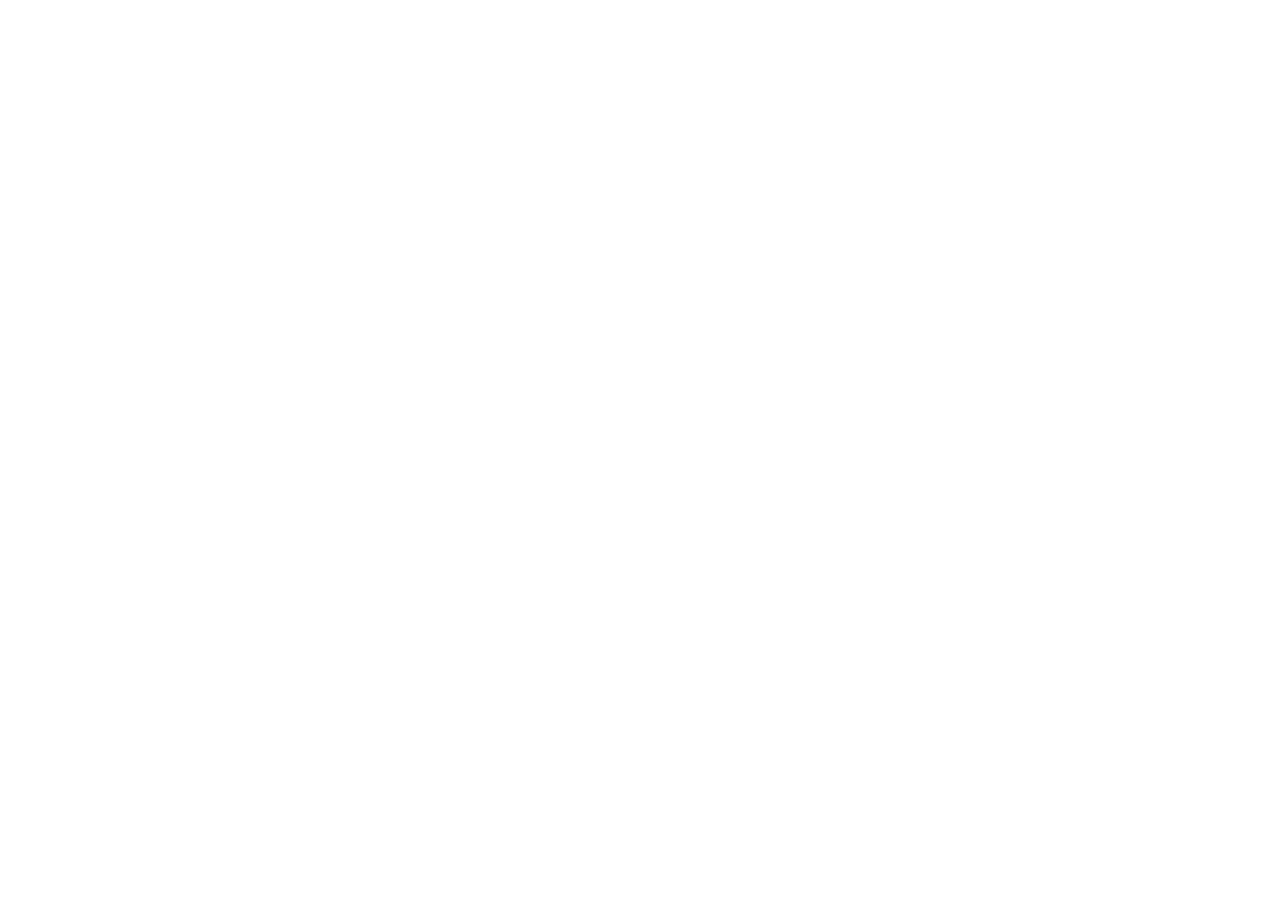
==== introcss.html @ b54444b2 "actualización" ====
<!DOCTYPE html>
<html lang="en">
  <head>
    <meta charset="UTF-8" />
    <meta name="viewport" content="width=device-width, initial-scale=1.0" />
    <title>Document</title>
  </head>
  <body></body>
</html>
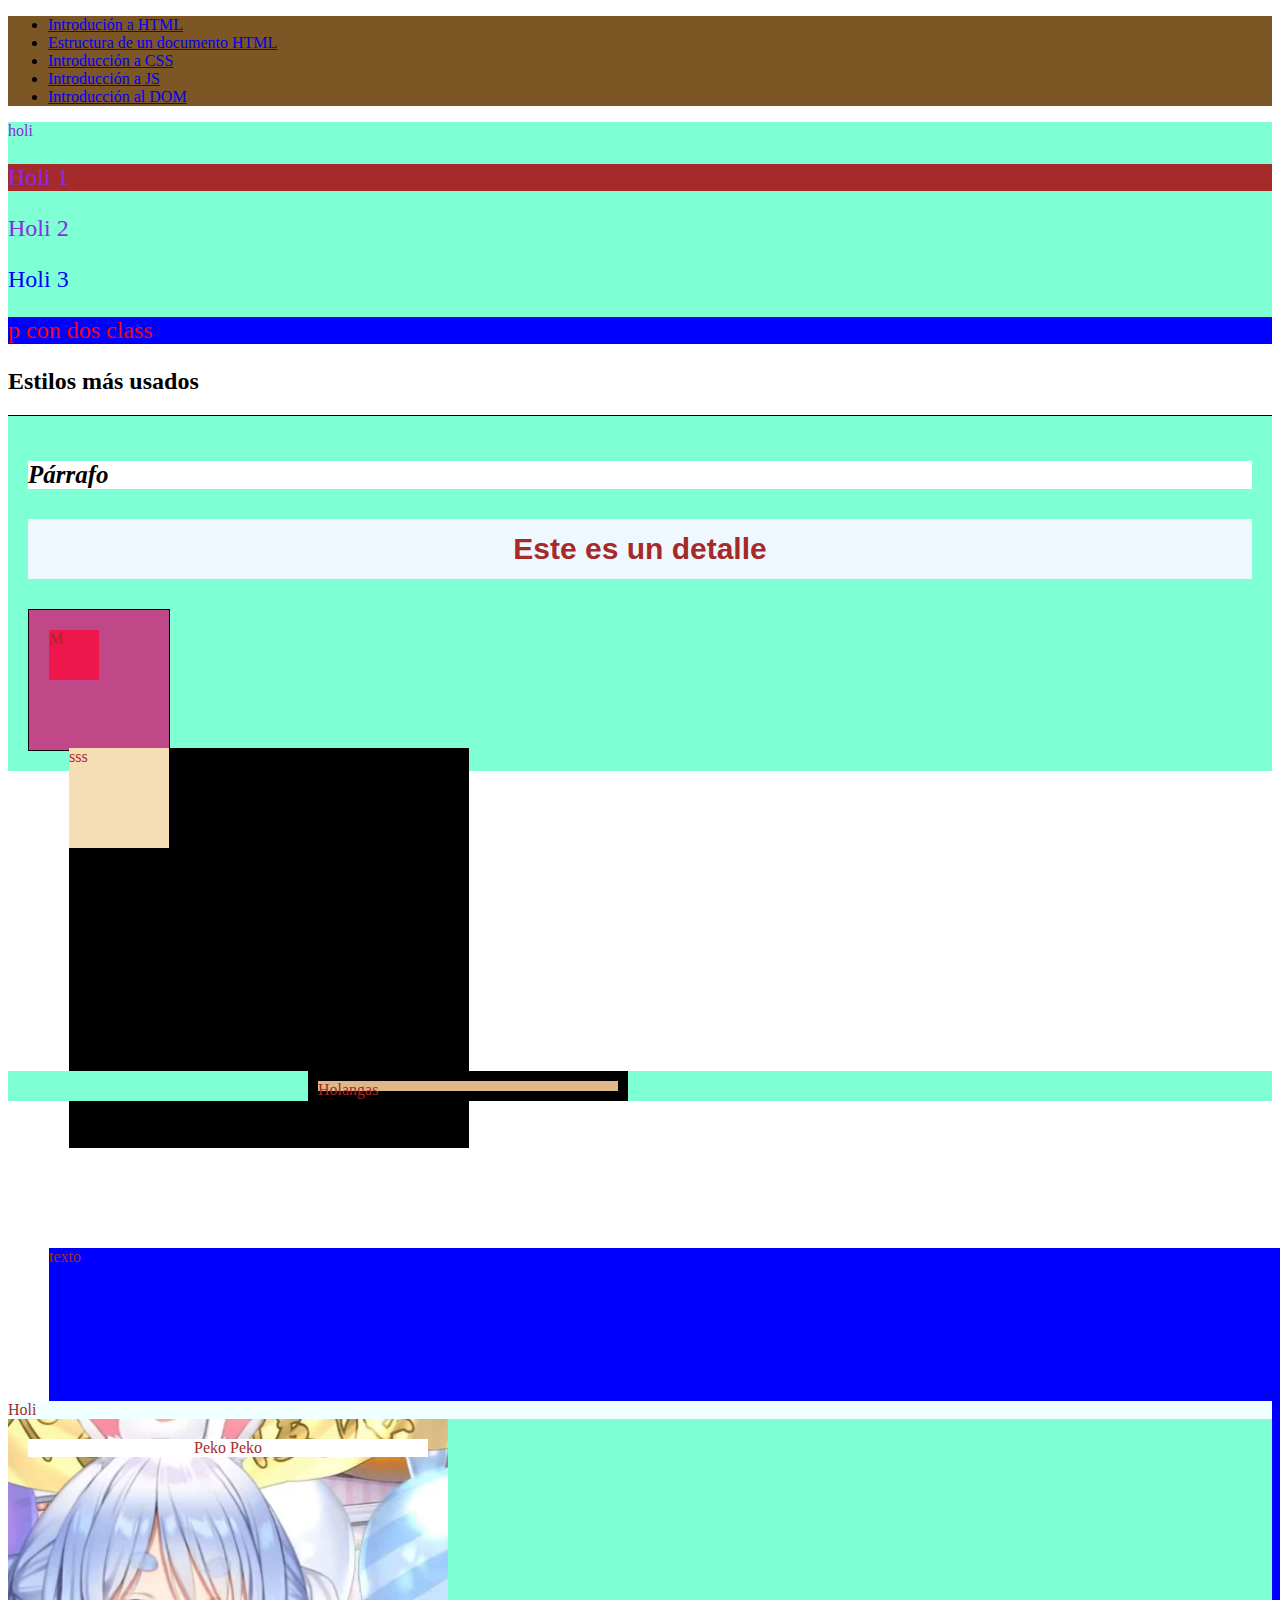
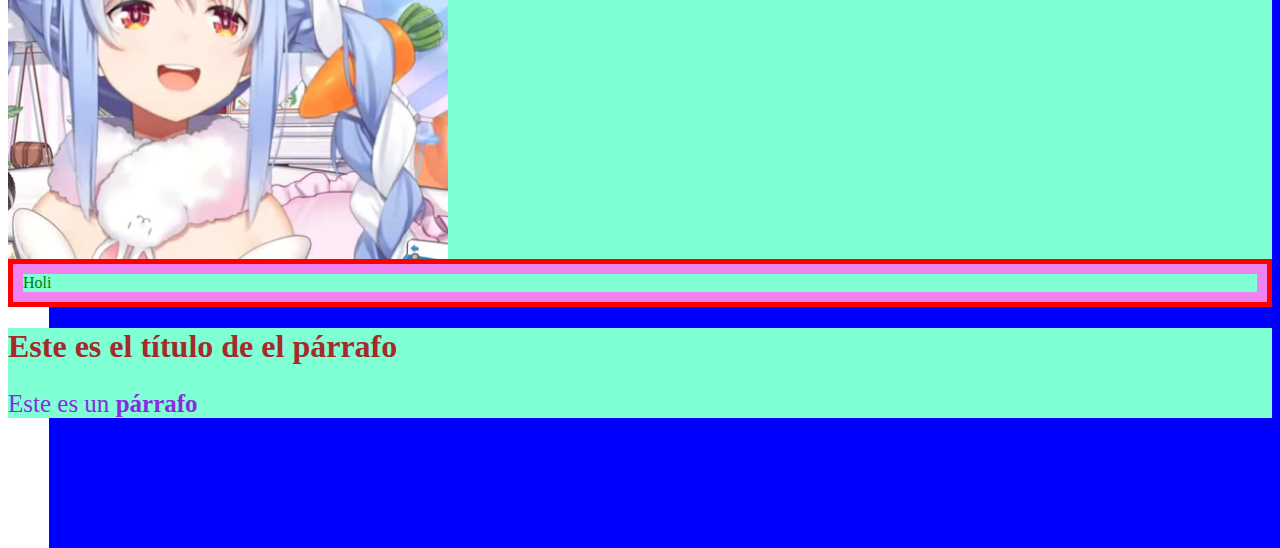
==== commit 1d1fd9e2: "4/09723" ====
--- a/introcss.html
+++ b/introcss.html
@@ -4,6 +4,95 @@
     <meta charset="UTF-8" />
     <meta name="viewport" content="width=device-width, initial-scale=1.0" />
     <title>Document</title>
+    <!-- Estilos con archivos externos: -->
+    <link rel="stylesheet" href="style.css" />
+    <!-- en términos de rendimiento de la página, se recomienda poner el link en head para que se precargue el estilo -->
   </head>
-  <body></body>
+  <body>
+    <!-- Estilos embebidos -->
+    <style>
+      .div-ejemplo-embebido div {
+        color: red;
+      }
+    </style>
+    <header>
+      <nav>
+        <ul>
+          <li><a href="index.html">Introdución a HTML</a></li>
+          <li><a href="estructura.html">Estructura de un documento HTML</a></li>
+          <li><a href="introcss.html">Introducción a CSS</a></li>
+          <li><a href="introjs.html">Introducción a JS</a></li>
+          <li><a href="introdom.html">Introducción al DOM</a></li>
+        </ul>
+      </nav>
+    </header>
+    <main>
+      <section>
+        <article>
+          <p>holi</p>
+          <p class="myp back">Holi 1</p>
+          <p class="myp">Holi 2</p>
+          <p id="myp" class="myp">Holi 3</p>
+          <p class="myp color-rojo-back-azul">p con dos class</p>
+          <!-- no se recomienda trabajar css con dos clases, ya que no optimizamos nuestro trabajo ni ahorramos código -->
+          <!-- Debemos probar una hoja de estilos en distintos navegadores para ver si funciona, se considera una buena practica -->
+        </article>
+      </section>
+      <h2>Estilos más usados</h2>
+      <article>
+        <div class="container">
+          <div class="content">
+            <p>Párrafo</p>
+            <h3>Este es un detalle</h3>
+            <div class="mydiv">
+              <div class="div-in-mydiv">
+                M
+                <div class="div-in-my-div-2"></div>
+                <div class="div-in-my-div-3"></div>
+                <div class="tamano">
+                  <div class="tamano-hijo">sss</div>
+                </div>
+                <div class="div-vh-vw">texto</div>
+              </div>
+            </div>
+          </div>
+        </div>
+      </article>
+      <section>
+        <!-- Content Box -->
+        <article class="content-content-box">
+          <div>Holangas</div>
+        </article>
+        <article>
+          <!-- Estilo en línea, hoy en día no se trabaja de esta manera -->
+          <div class="div-ejemplo-embebido" style="background-color: azure">
+            Holi
+          </div>
+        </article>
+
+        <section>
+          <!-- EJEMPLO MODELO DE CAJA -->
+          <article>
+            <div class="contenedor-con-imagen">
+              <div class="contenido-con-imagen">Peko Peko</div>
+            </div>
+          </article>
+          <!-- ejemplo modelo en caja con imagen -->
+          <article>
+            <div class="contenedor">
+              <div class="contenido">Holi</div>
+            </div>
+          </article>
+          <!-- Selectores -->
+          <article class="content-contenedor-parrafo">
+            <div class="contenedor-parrafo">
+              <h1>Este es el título de el párrafo</h1>
+              <p>Este es un <span> párrafo </span></p>
+            </div>
+          </article>
+        </section>
+      </section>
+    </main>
+    <footer></footer>
+  </body>
 </html>
--- a/style.css
+++ b/style.css
@@ -0,0 +1,190 @@
+.myli {
+  /*select class */
+  background-color: #f8d6e9;
+  color: rgba(246, 15, 65, 0.858);
+}
+header {
+  /*select elemento */
+  color: black;
+  background-color: rgb(124, 86, 37);
+}
+article {
+  /*select todos los articles*/
+  color: brown;
+  background-color: aquamarine;
+}
+#article-1 {
+  /*select id */
+  background-color: rgb(255, 240, 252);
+}
+#article-2 {
+  /*select id */
+  background-color: beige;
+}
+#myp {
+  color: blue;
+}
+.myp {
+  font-size: 24px;
+}
+.back {
+  background-color: brown;
+}
+.color-rojo-back-azul {
+  color: red;
+  background-color: blue;
+}
+/* Modelo de caja */
+
+.contenedor {
+  margin: 50px violet;
+  padding: 10px;
+  border: 5px solid red;
+  color: green;
+  background-color: violet;
+}
+.contenido {
+  background-color: aquamarine;
+}
+.contenedor-con-imagen {
+  width: 400px;
+  height: 400px;
+  padding: 20px;
+  background-color: aqua;
+  background-image: url("/public/pekora_hololive.jpeg");
+  background-size: cover;
+  background-position: center;
+  text-align: center;
+  /* cover: ajusta la imagen al elemento */
+  /* position: para centrar la imagen */
+}
+.contenido-con-imagen {
+  background-color: white;
+}
+
+/* al estar la clase div "contenedor" conteniendo a la clase "contenido" los atributos como colores o demás van a estar dados en su totalidad por la clase que es contenida,ya que ésta ocupa la totalidad del espacio */
+/* padding: distancia que hay entre el contenedor y su borde, es dentro del elemento. 
+border: es el borde.
+Margin: distancia que va a tener entre el navegador y elemento, es fuera del eldel backround no se hereda, si no se define es transparente, pero el color de la letra si se hereda*/
+
+/* SELECTORES */
+/* selector por elemento: */
+span {
+  font-weight: bold;
+}
+/* Asignan los mismos estilos a elementos con nombres diferentes, esta regla afecta a todos los elementos <p> y <span> */
+p,
+span {
+  color: blueviolet;
+}
+/* Afecta sólo los elementos <p> que se encuentran dentro de la etiqueta <main>, ya sea contenido directo o indirecto  */
+/* relacion directa, usa el caracter > para referenciar a un elemento que es hijo directo de .contenedor-parrafo
+main p {
+  background-color: rgb(147, 224, 70);
+}
+/* relacion indirecta, para referenciar a un elemento que es hijo indirecto de .contenedor-parrafo (p se encunetra dentro de .contenedor-parrafo) */
+article > .contenedor-parrafo > p {
+  font-size: 25px;
+}
+/* este selector hace referencia a elementos que están precedidos por otros elementos; ambos deben estar al mismo nivel */
+
+p + h1 {
+  color: red;
+}
+
+/* selector global: se encarga de seleccionar todos los elementos */
+* {
+  box-sizing: content-box;
+} /* ésto se suele poner al comienzo de mi archivo css, lo que hace es ajusta lo que está en el box dándole una cantidad determinada de pixeles??*/
+
+.content-content-box > div {
+  background-color: burlywood;
+  width: 300px;
+  height: 10px;
+  margin: 300px;
+  border: 10px solid black;
+}
+
+/* Estilos más usados */
+/* Declara el tipo de letra que se usa para mostrar en un texto. Se pueden declarar múltiples valores separados por coma para ofrecer al navegador varias alternativas en caso de que alguna no se encuentre disponible */
+.container {
+  border-top: 1px solid black;
+  padding: 20px;
+  font-family: Georgia, "Times New Roman", Times, serifs;
+}
+.container > .content > p {
+  background-color: white;
+  color: black;
+  font-size: 25px; /* Determina el tamaño de la fuente, puede estar incluído en px, en puntos (p), porcentajes (%), rem (en proporción al archivo entero), em (en relación al tamaño del objeto que lo envuelve?)*/
+  font-weight: bold; /* puedo utilizar bold, o valores desde el 100 hasta el 1000 */
+  font-style: oblique; /* normal(viene por defecto), italic, oblique */
+}
+.content > h3 {
+  background-color: aliceblue;
+  font: bold 30px Arial, sans-serif;
+  /* para declarar todos los atributos en una línea 1. declaro el ancho 2. tamaño 3.familia de la fuente. Es una buena práctica ya que escribo menos código */
+  text-align: center; /* permite valores left (por defecto), right, justify y center */
+  line-height: 60px; /* es la caja donde viene la letra, entre mayor el valor hay un salto de línea en el texto más grande */
+}
+/* cuando ponemos h1 hasta h6 adentro de un div, esto se empieza a desbordar */
+
+/* colores */
+
+.mydiv {
+  height: 100px;
+  width: 100px;
+  border: 1px solid black;
+  padding: 20px;
+  background-color: rgb(
+    192,
+    72,
+    136
+  ); /* rgb: rojo, verde y azul, el valor máximo que puede tomar cada parametro es de 255 */
+}
+.div-in-mydiv {
+  height: 50px;
+  width: 50px;
+  border-color: 1px solid black;
+  background-color: rgba(246, 15, 65, 0.858);
+  /* el alpha de rgba vuelve translucido en fondo */
+}
+/* valores hexadecimales #, va de una escala desde el 0-9 y A-F */
+.div-in-mydiv-2 {
+  height: 50px;
+  width: 50px;
+  border: 1px solid black;
+  background-color: #683636;
+}
+/* Tamaños */
+.div-in-mydiv-3 {
+  height: 50px;
+  width: 50px;
+  margin: 20px 20px 0px 0 px; /* va en sentido del reloj, o bien margin :20px 0; aquí funciona el primer valor para arriba y para abajo 20, luego para el lado der e izq 0;
+
+  border: 1px solid black;
+  background-color: #36684e;
+  */
+}
+.tamano {
+  margin: 100px 20px;
+  height: 400px;
+  width: 400px;
+  background-color: black;
+
+  .content {
+    height: 400px;
+    width: 200;
+  }
+}
+.tamano-hijo {
+  height: 25%;
+  width: 25%;
+  /* el porcentaje va en relación al elemento que lo contiene */
+  background-color: wheat;
+}
+.div-vh-vw {
+  height: 100vh;
+  width: 100vw;
+  background-color: blue;
+  /* ésta es una estrategia para hacer que las cosas sean responsivas, pero no es recomendable */
+}
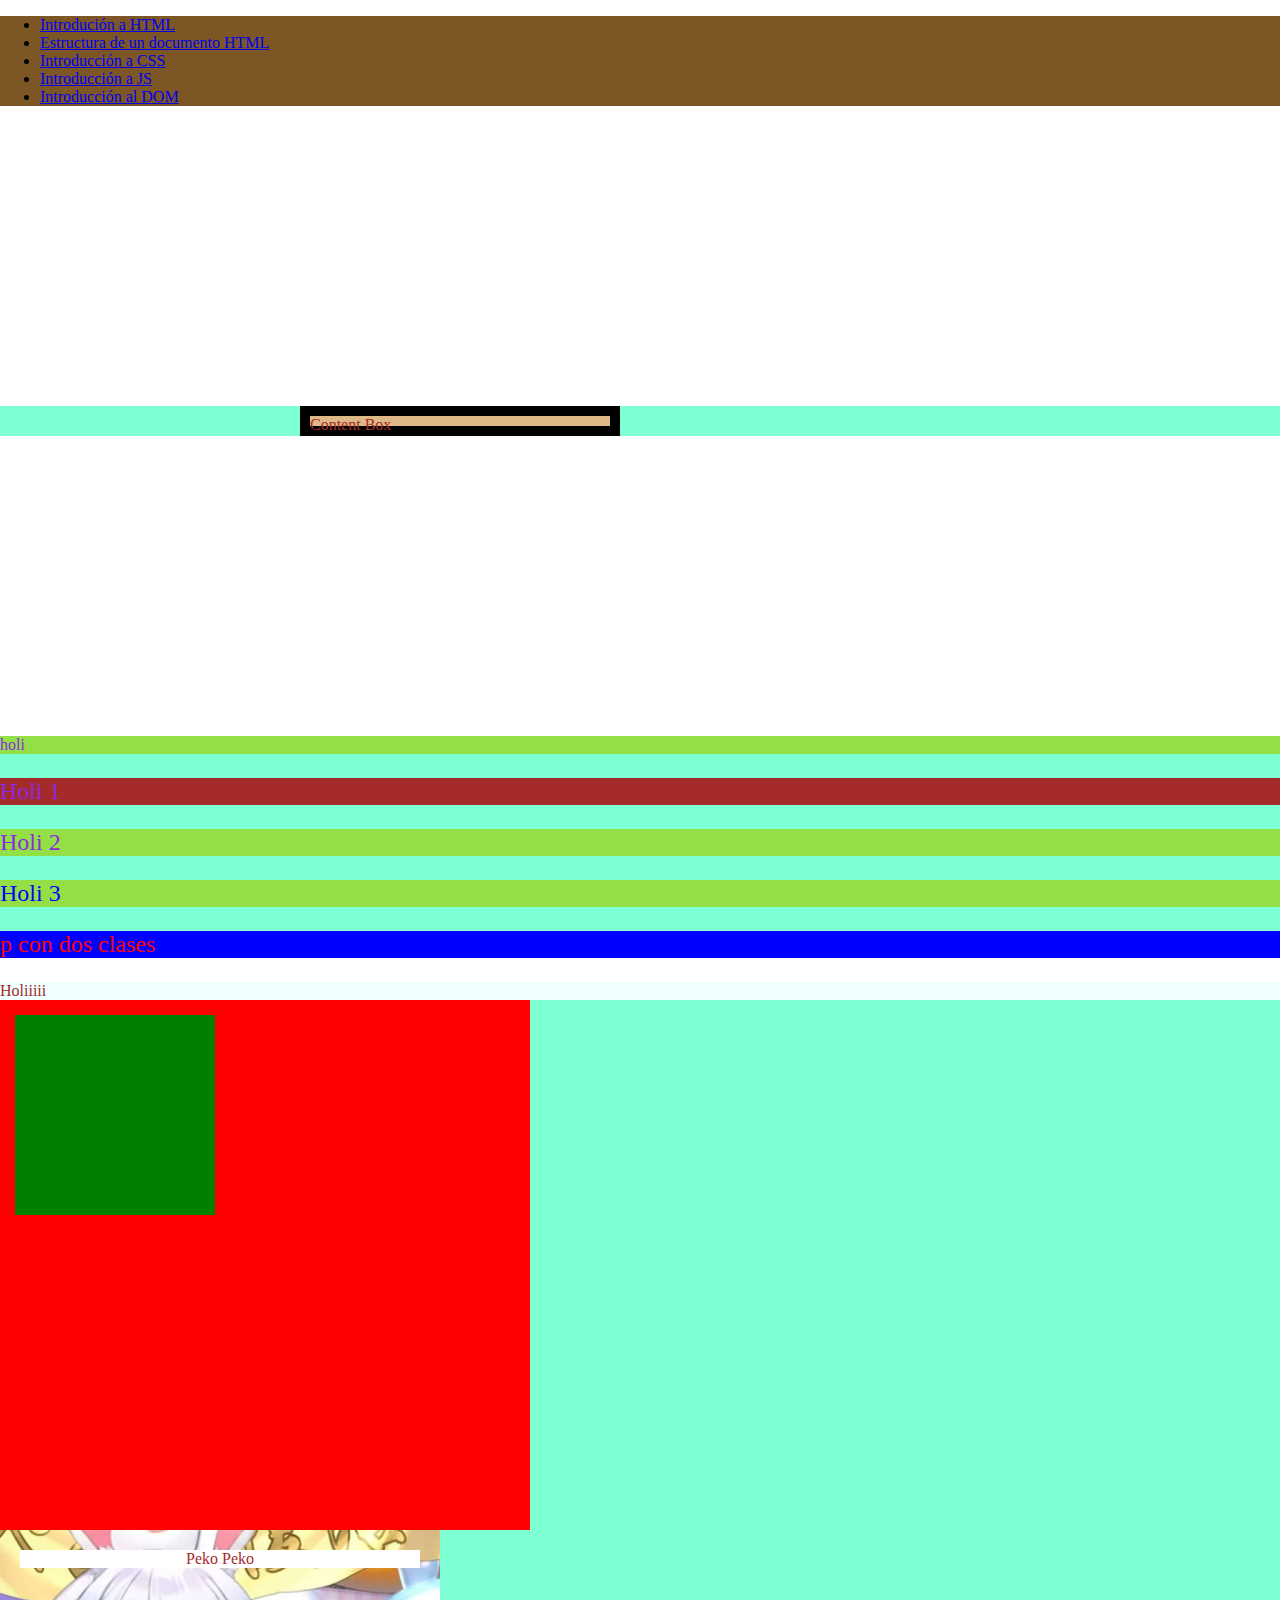
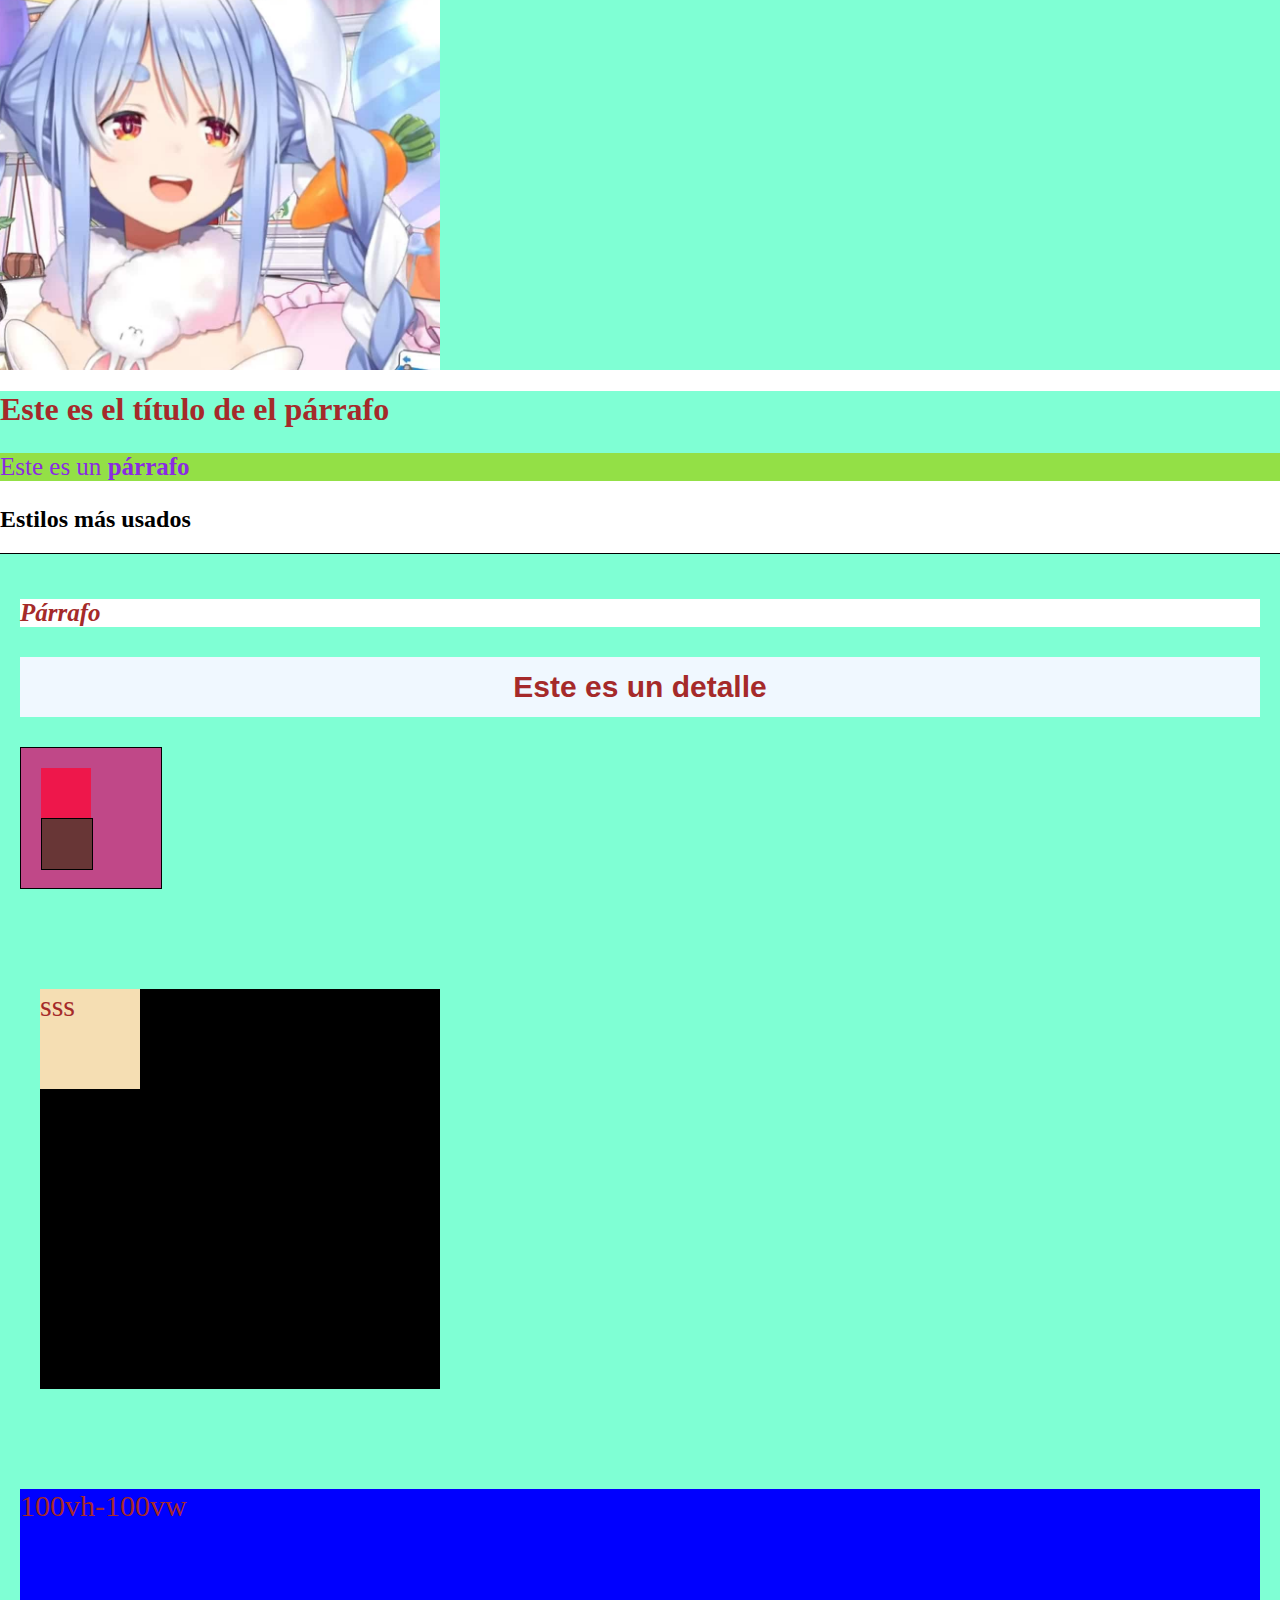
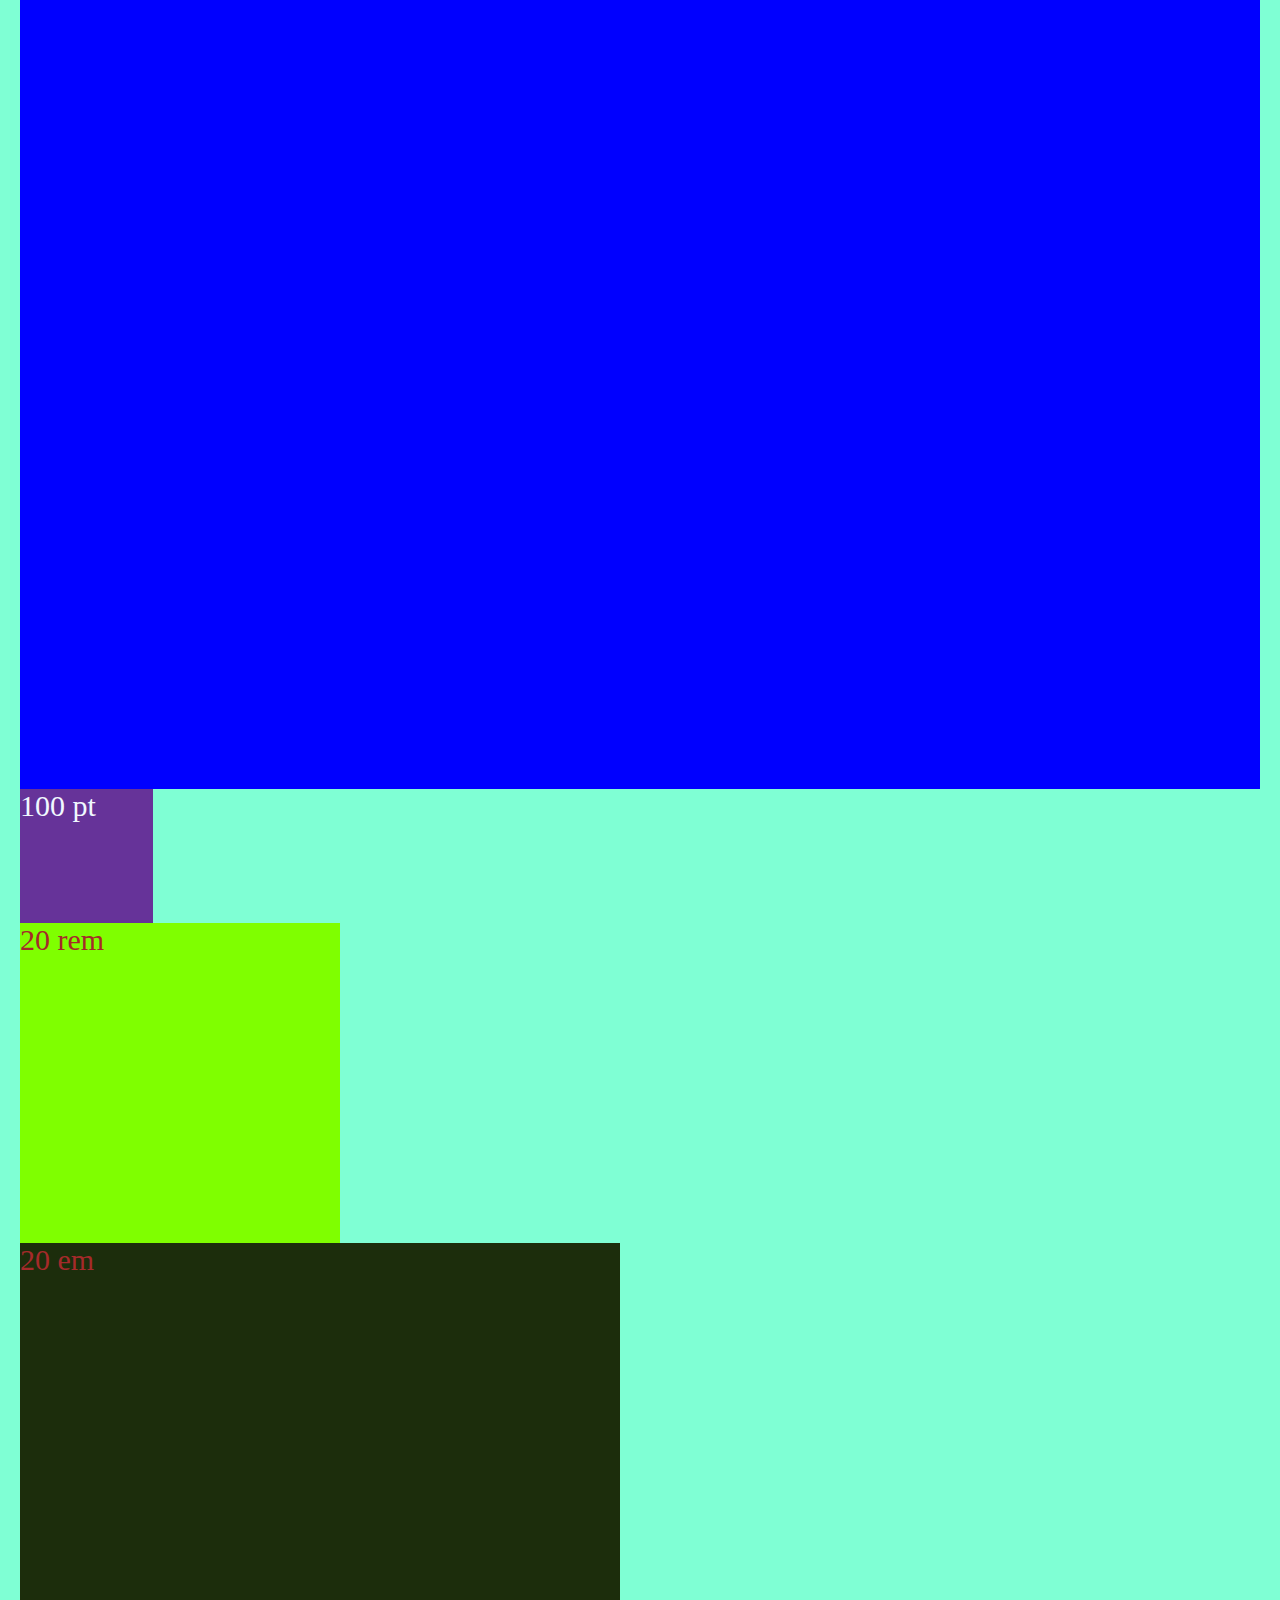
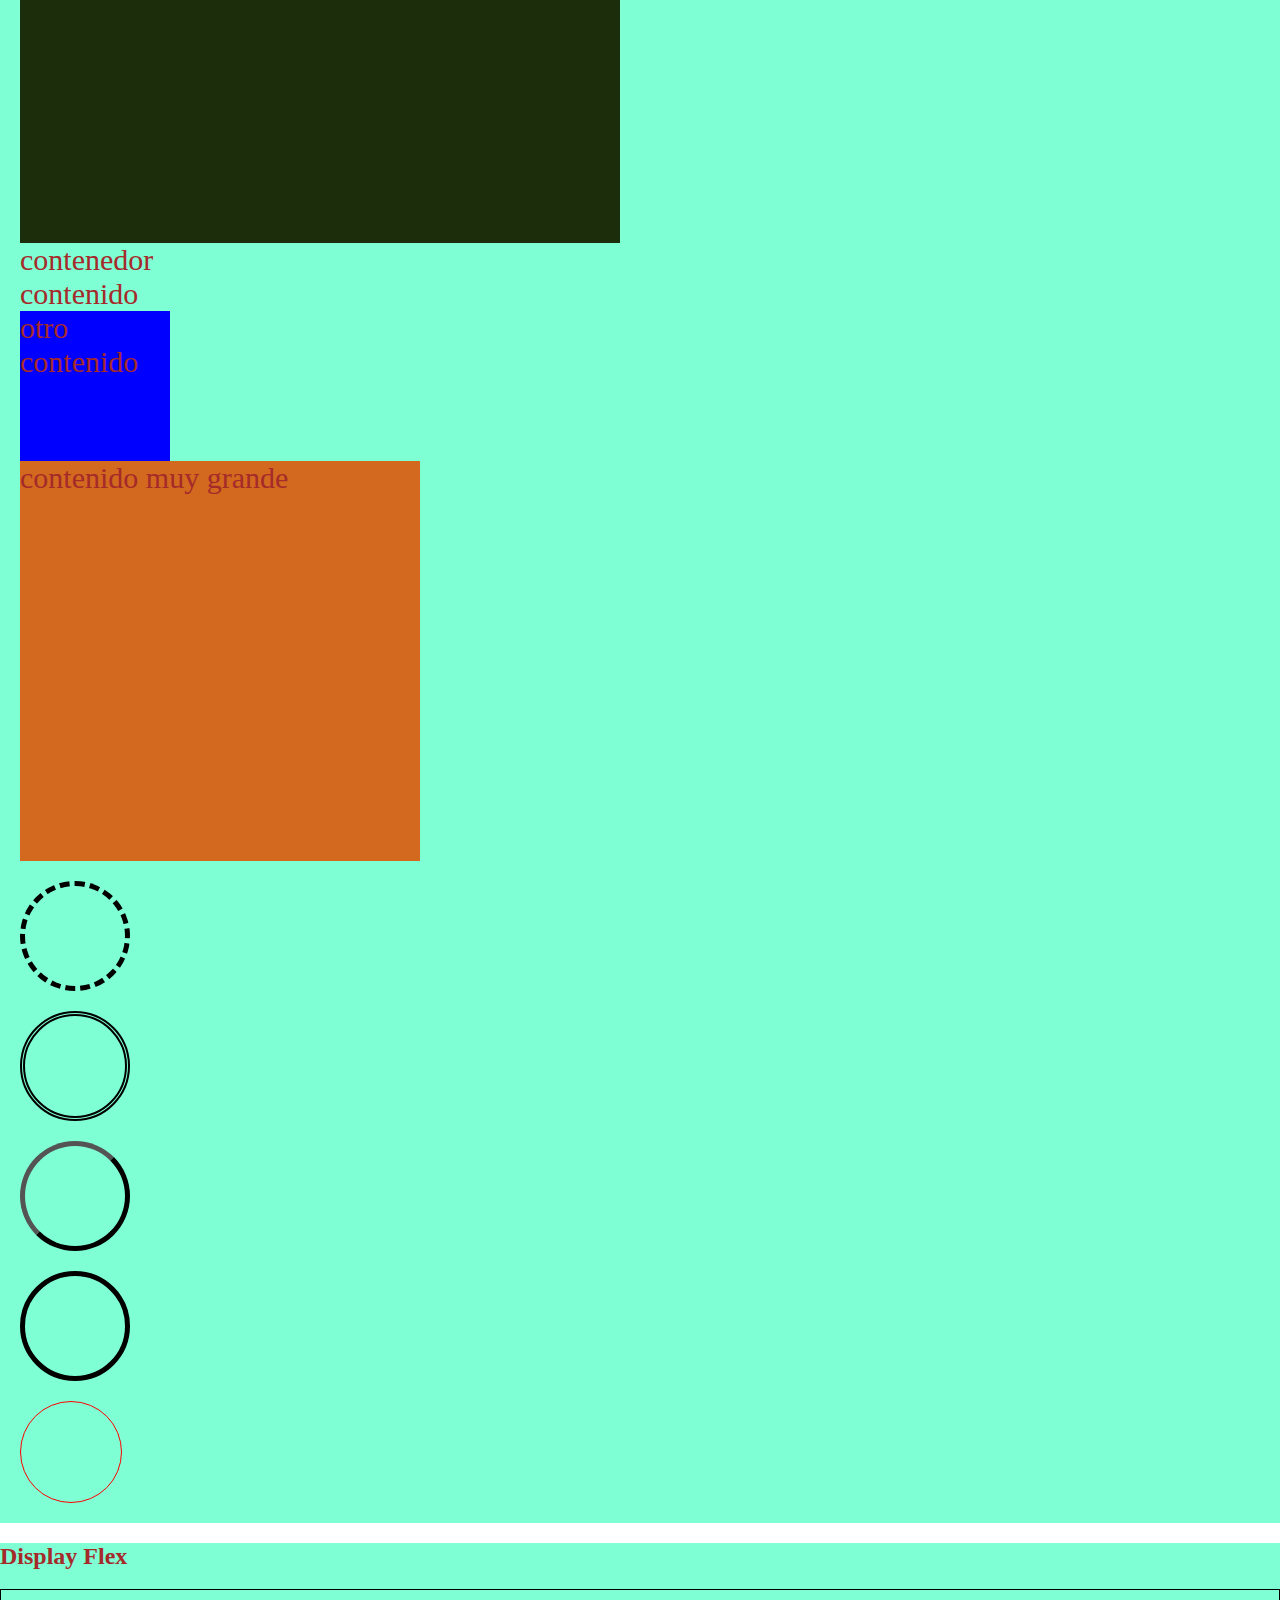
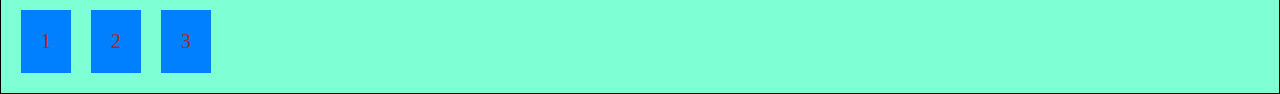
==== commit 3a927e6c: "actualizacion + cambios profe" ====
--- a/introcss.html
+++ b/introcss.html
@@ -1,5 +1,5 @@
 <!DOCTYPE html>
-<html lang="en">
+<html lang="es">
   <head>
     <meta charset="UTF-8" />
     <meta name="viewport" content="width=device-width, initial-scale=1.0" />
@@ -28,69 +28,93 @@
     </header>
     <main>
       <section>
+        <!-- Content box -->
+        <article class="content-content-box"><div>Content Box</div></article>
         <article>
           <p>holi</p>
           <p class="myp back">Holi 1</p>
           <p class="myp">Holi 2</p>
           <p id="myp" class="myp">Holi 3</p>
-          <p class="myp color-rojo-back-azul">p con dos class</p>
+          <p class="myp color-rojo-back-azul">p con dos clases</p>
           <!-- no se recomienda trabajar css con dos clases, ya que no optimizamos nuestro trabajo ni ahorramos código -->
           <!-- Debemos probar una hoja de estilos en distintos navegadores para ver si funciona, se considera una buena practica -->
         </article>
       </section>
-      <h2>Estilos más usados</h2>
-      <article>
-        <div class="container">
-          <div class="content">
-            <p>Párrafo</p>
-            <h3>Este es un detalle</h3>
-            <div class="mydiv">
-              <div class="div-in-mydiv">
-                M
-                <div class="div-in-my-div-2"></div>
-                <div class="div-in-my-div-3"></div>
-                <div class="tamano">
-                  <div class="tamano-hijo">sss</div>
-                </div>
-                <div class="div-vh-vw">texto</div>
-              </div>
-            </div>
-          </div>
-        </div>
-      </article>
+      <!-- Estilo en línea, hoy en día no se trabaja de esta manera -->
       <section>
-        <!-- Content Box -->
-        <article class="content-content-box">
-          <div>Holangas</div>
-        </article>
         <article>
-          <!-- Estilo en línea, hoy en día no se trabaja de esta manera -->
           <div class="div-ejemplo-embebido" style="background-color: azure">
-            Holi
+            Holiiiii
           </div>
         </article>
 
-        <section>
-          <!-- EJEMPLO MODELO DE CAJA -->
-          <article>
-            <div class="contenedor-con-imagen">
-              <div class="contenido-con-imagen">Peko Peko</div>
+        <!-- EJEMPLO MODELO DE CAJA -->
+        <article>
+          <div class="contenedor">
+            <div class="contenido">Holi 4</div>
+          </div>
+        </article>
+        <!-- ejemplo modelo en caja con imagen -->
+        <article>
+          <div class="contenedor-con-imagen">
+            <div class="contenido-con-imagen">Peko Peko</div>
+          </div>
+        </article>
+        <!-- Selectores -->
+        <article class="content-contenedor-parrafo">
+          <div class="contenedor-parrafo">
+            <h1>Este es el título de el párrafo</h1>
+            <p>Este es un <span> párrafo </span></p>
+          </div>
+        </article>
+      </section>
+      <section>
+        <h2>Estilos más usados</h2>
+        <article>
+          <div class="container">
+            <div class="content">
+              <p>Párrafo</p>
+              <h3>Este es un detalle</h3>
+              <div class="mydiv">
+                <div class="div-in-mydiv"></div>
+                <div class="div-in-mydiv-2"></div>
+                <div class="div-in-mydiv-3"></div>
+              </div>
+              <div class="tamano">
+                <div class="tamano-hijo">sss</div>
+              </div>
+              <div class="div-vh-vw">100vh-100vw</div>
+              <div class="punto">100 pt</div>
+              <div class="div-rem">20 rem</div>
+              <div class="div-em">20 em</div>
+              <div class="_contenedor">
+                contenedor
+                <div class="_contenido">
+                  contenido
+                  <div class="_otrocontenido">otro contenido</div>
+                  <div class="contenido-grande">contenido muy grande</div>
+                </div>
+              </div>
+              <div class="contenedor-de-bordes">
+                <div class="borde-1"></div>
+                <div class="borde-2"></div>
+                <div class="borde-3"></div>
+                <div class="borde-4"></div>
+              </div>
+              <div class="borde-en-una-linea"></div>
             </div>
-          </article>
-          <!-- ejemplo modelo en caja con imagen -->
-          <article>
-            <div class="contenedor">
-              <div class="contenido">Holi</div>
-            </div>
-          </article>
-          <!-- Selectores -->
-          <article class="content-contenedor-parrafo">
-            <div class="contenedor-parrafo">
-              <h1>Este es el título de el párrafo</h1>
-              <p>Este es un <span> párrafo </span></p>
-            </div>
-          </article>
-        </section>
+          </div>
+        </article>
+      </section>
+      <section>
+        <article class="content-d-flex">
+          <h2>Display Flex</h2>
+          <div class="flex-container">
+            <div>1</div>
+            <div>2</div>
+            <div>3</div>
+          </div>
+        </article>
       </section>
     </main>
     <footer></footer>
--- a/style.css
+++ b/style.css
@@ -1,3 +1,14 @@
+/* selector global: se encarga de seleccionar todos los elementos */
+* {
+  box-sizing: content-box;
+} /* ésto se suele poner al comienzo de mi archivo css, lo que hace es ajusta lo que está en el box dándole una cantidad determinada de pixeles??*/
+
+body,
+html {
+  padding: 0px;
+  margin: 0px;
+}
+
 .myli {
   /*select class */
   background-color: #f8d6e9;
@@ -7,6 +18,13 @@
   /*select elemento */
   color: black;
   background-color: rgb(124, 86, 37);
+}
+.content-content-box > div {
+  background-color: burlywood;
+  width: 300px;
+  height: 10px;
+  margin: 300px;
+  border: 10px solid black;
 }
 article {
   /*select todos los articles*/
@@ -78,7 +96,7 @@
   color: blueviolet;
 }
 /* Afecta sólo los elementos <p> que se encuentran dentro de la etiqueta <main>, ya sea contenido directo o indirecto  */
-/* relacion directa, usa el caracter > para referenciar a un elemento que es hijo directo de .contenedor-parrafo
+/* relacion directa, usa el caracter > para referenciar a un elemento que es hijo directo de .contenedor-parrafo */
 main p {
   background-color: rgb(147, 224, 70);
 }
@@ -90,19 +108,6 @@
 
 p + h1 {
   color: red;
-}
-
-/* selector global: se encarga de seleccionar todos los elementos */
-* {
-  box-sizing: content-box;
-} /* ésto se suele poner al comienzo de mi archivo css, lo que hace es ajusta lo que está en el box dándole una cantidad determinada de pixeles??*/
-
-.content-content-box > div {
-  background-color: burlywood;
-  width: 300px;
-  height: 10px;
-  margin: 300px;
-  border: 10px solid black;
 }
 
 /* Estilos más usados */
@@ -114,7 +119,7 @@
 }
 .container > .content > p {
   background-color: white;
-  color: black;
+  color: brown;
   font-size: 25px; /* Determina el tamaño de la fuente, puede estar incluído en px, en puntos (p), porcentajes (%), rem (en proporción al archivo entero), em (en relación al tamaño del objeto que lo envuelve?)*/
   font-weight: bold; /* puedo utilizar bold, o valores desde el 100 hasta el 1000 */
   font-style: oblique; /* normal(viene por defecto), italic, oblique */
@@ -155,6 +160,9 @@
   border: 1px solid black;
   background-color: #683636;
 }
+.content {
+  font-size: 30px;
+}
 /* Tamaños */
 .div-in-mydiv-3 {
   height: 50px;
@@ -173,7 +181,7 @@
 
   .content {
     height: 400px;
-    width: 200;
+    width: 200px;
   }
 }
 .tamano-hijo {
@@ -184,7 +192,102 @@
 }
 .div-vh-vw {
   height: 100vh;
-  width: 100vw;
+  width: calc(100vw - 40px);
   background-color: blue;
   /* ésta es una estrategia para hacer que las cosas sean responsivas, pero no es recomendable */
 }
+/* ctrl + f para buscar un elemento en vs code. */
+/* vh: view height: se refiere a la altura de toda la pantalla en display y el vw es view width */
+
+.punto {
+  height: 100pt;
+  width: 100pt;
+  background-color: rebeccapurple;
+  color: aliceblue;
+}
+.div-rem {
+  height: 20rem;
+  width: 20rem;
+  background-color: chartreuse;
+}
+
+/* rem: tamaño del elemento en relación a la fuente de todo el html (documento) */
+.div-em {
+  height: 20em;
+  width: 20em;
+  background-color: rgb(28, 45, 12);
+}
+/* em: en relacion a la fuente del contenedor del padre */
+.contenedor {
+  background-color: red;
+  width: 500px;
+  height: 500px;
+}
+.contenido {
+  background-color: green;
+  width: 200px;
+  height: 200px;
+  max-height: 200px; /* el máximo de alto permitido*/
+  max-width: 200px; /* el máximo de ancho permitido */
+  overflow-y: auto; /* por defecto tiene un valor de auto, puede ser scroll, hidden, auto */
+  overflow-x: hidden;
+}
+._otrocontenido {
+  background-color: blue;
+  width: 150px;
+  height: 150px;
+}
+.contenido-grande {
+  height: 400px;
+  width: 400px;
+  background-color: chocolate;
+}
+.contenedor-de-bordes > div {
+  height: 100px;
+  width: 100px;
+  border-width: 5px;
+  border-style: dotted;
+  border-color: black;
+  border-radius: 50%;
+  margin-top: 20px;
+}
+.borde-1 {
+  border-style: dashed !important;
+}
+.borde-2 {
+  border-style: double !important;
+}
+.borde-3 {
+  border-style: outset !important;
+}
+.borde-4 {
+  border-style: solid !important;
+}
+.borde-en-una-linea {
+  border: 1px solid red; /* tamaño linea (border with). 2ª estilo de borde, 3ªcolor */
+  border-radius: 50%;
+  height: 100px;
+  width: 100px;
+  margin-top: 20px;
+}
+/* el border style no se rreescribe */
+/* !important no respeta el arreglo de cascada, fuerza a que se ejecute esa caracteristica en particular */
+
+/* Flex container: se afecta a sí mismo y a su contenido 
+
+Flex box: es un sistema de elemntos flexible donde los elementos html se adaptan y colocan automáticamnete siendo más fácil personalizarlos*/
+
+.flex-container {
+  /* el display siempre debe ir al comienzo, sirve para ordenar el contenido hacia el lado y no hacia abajo. El valor por defecto es display: block */ /* muy utilizado para el "sistema de grillas" que es para por ejemplo poner una foto de un producto y su precio abajo así como shein. Antiguamente se trabajaba como tabla o como float, pero hoy en día no se usa */
+  display: flex;
+  font-size: 20px;
+  border: 1px solid black;
+  padding: 10px;
+}
+
+/* Flex Item */
+.flex-container > div {
+  margin: 10px;
+  background-color: #007fff;
+  padding: 20px;
+}
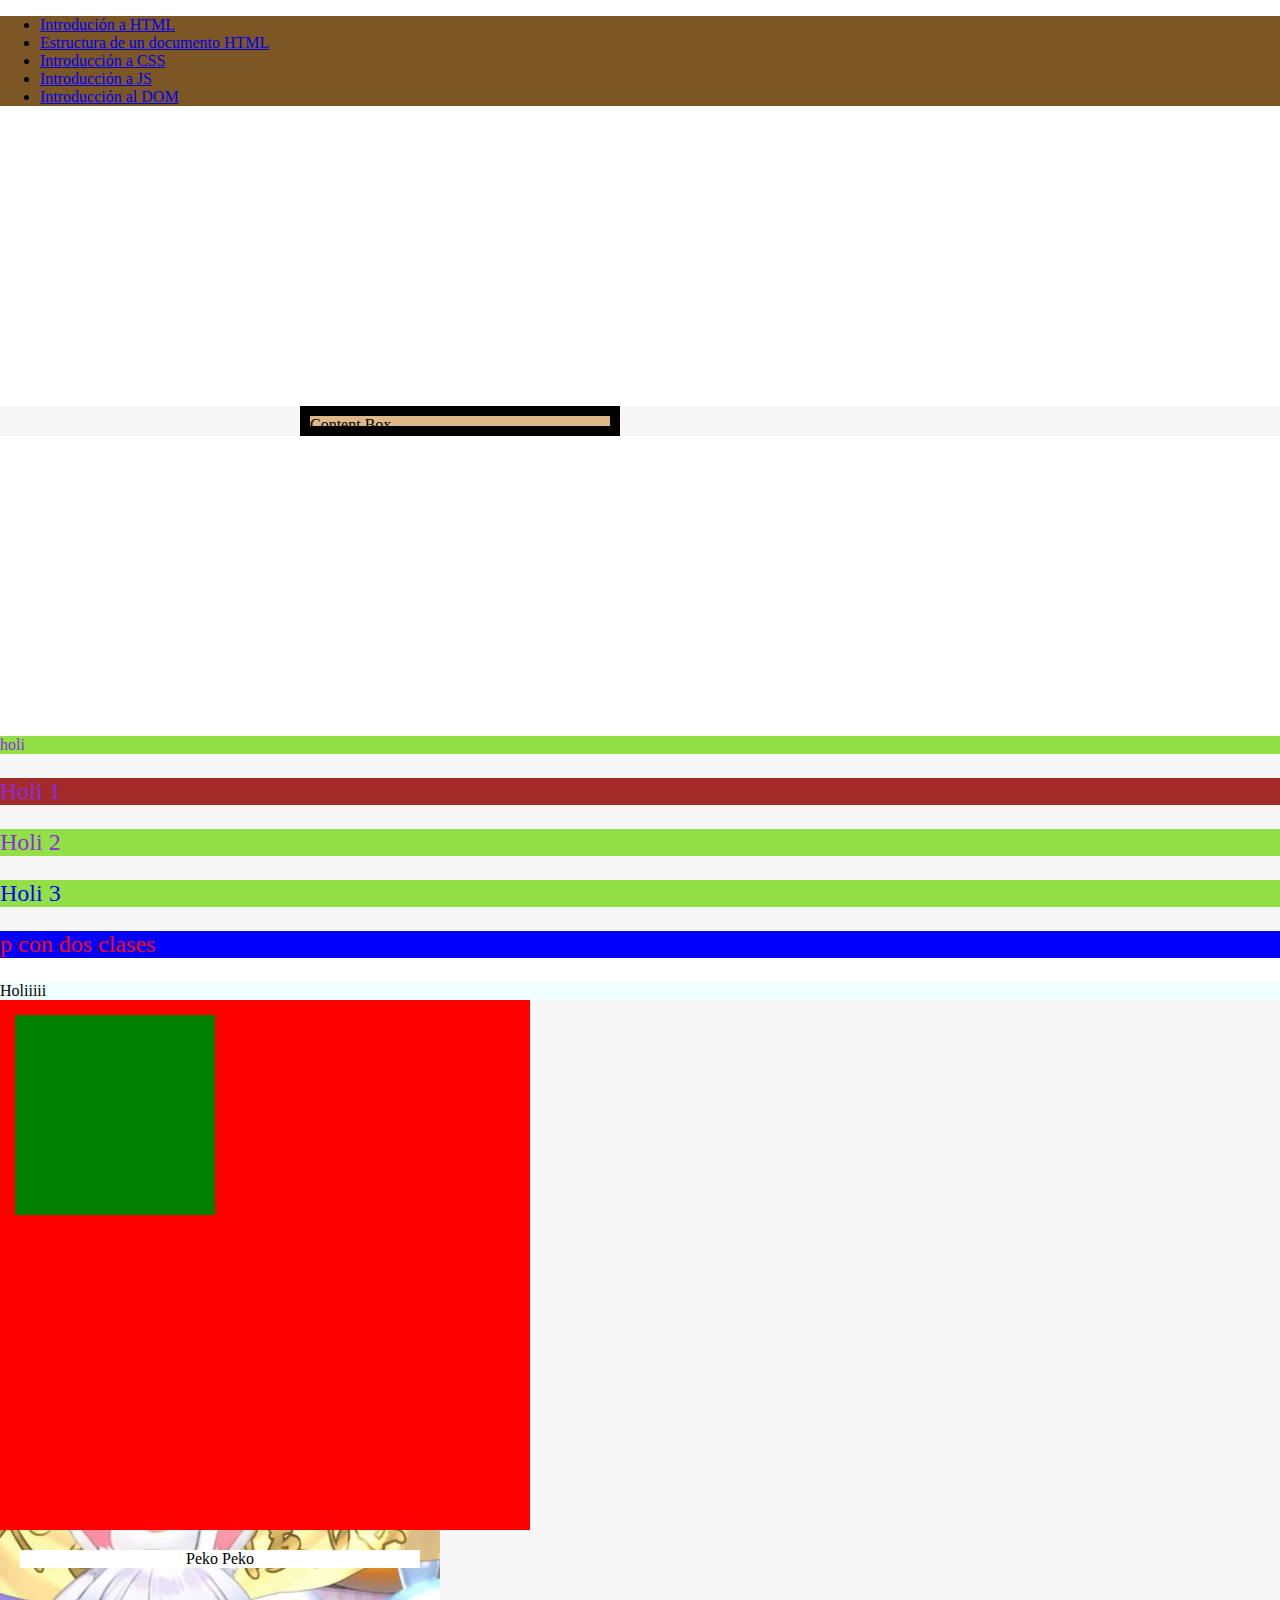
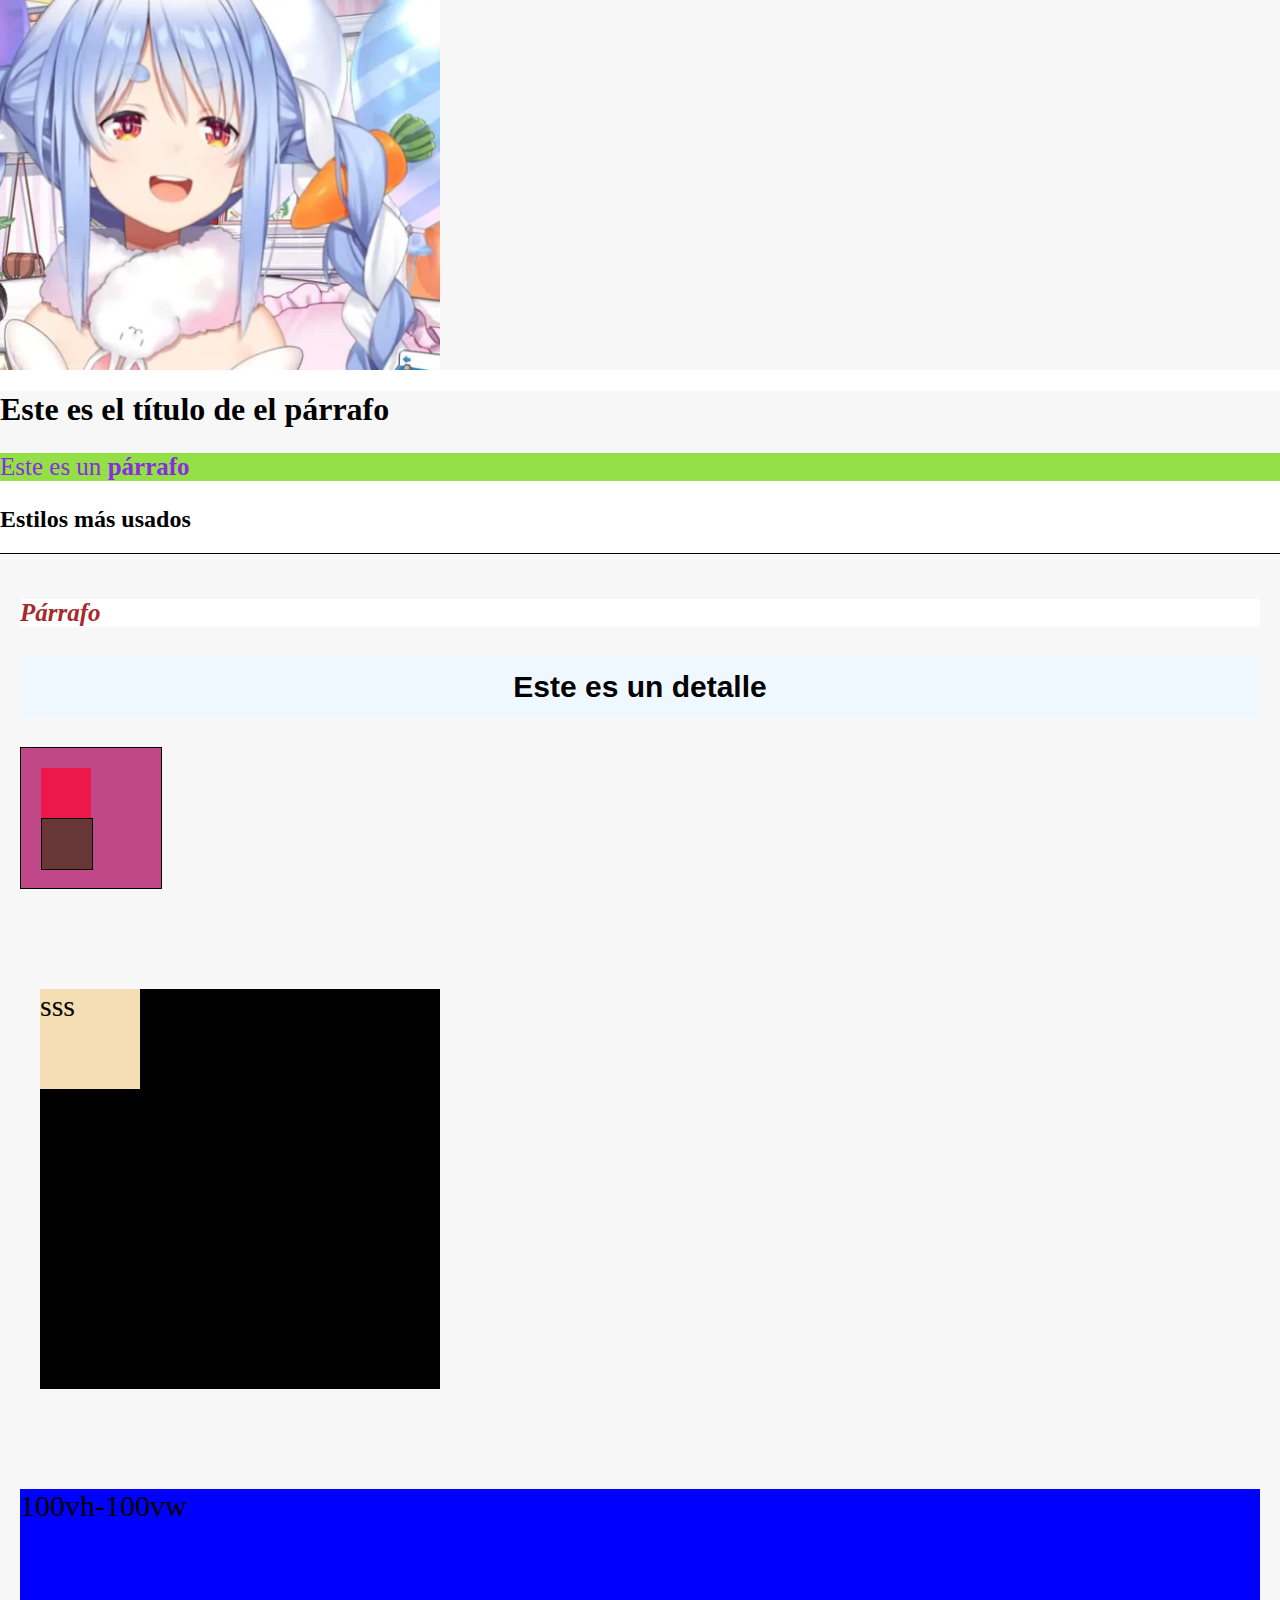
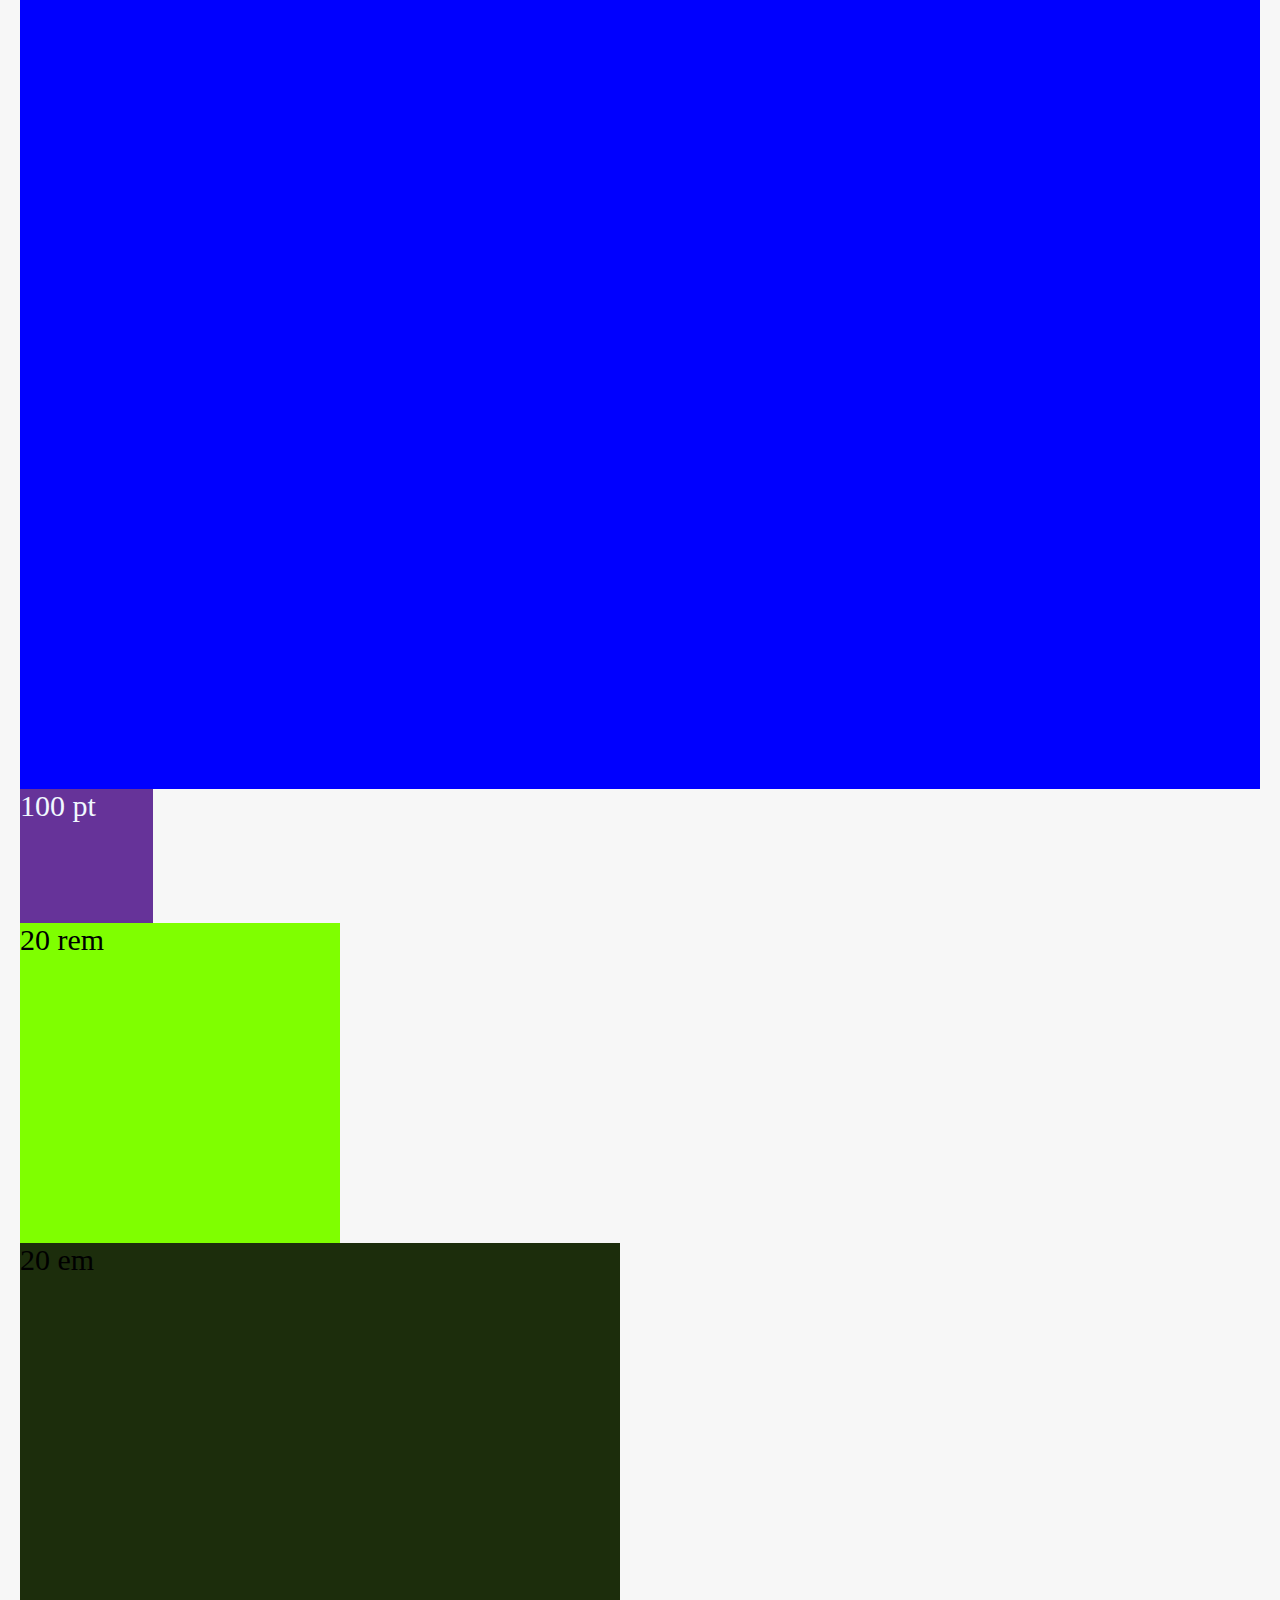
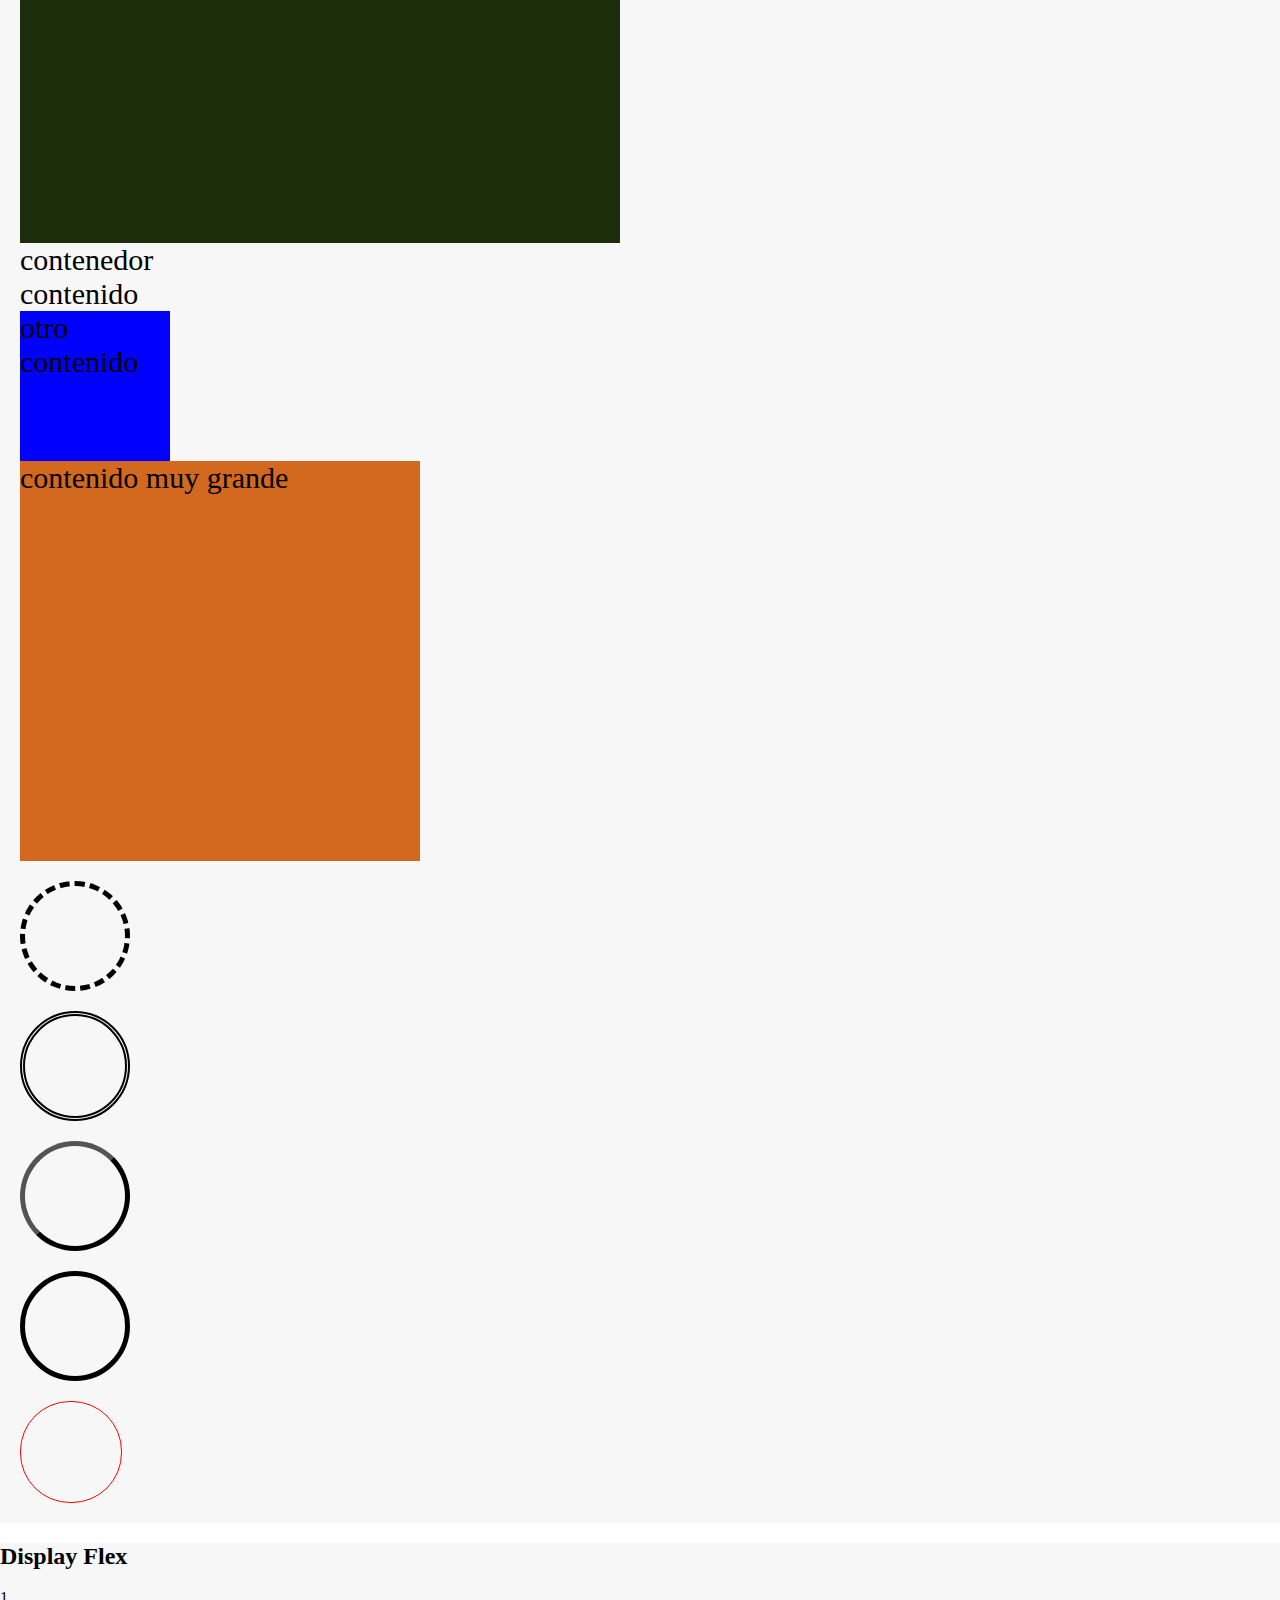
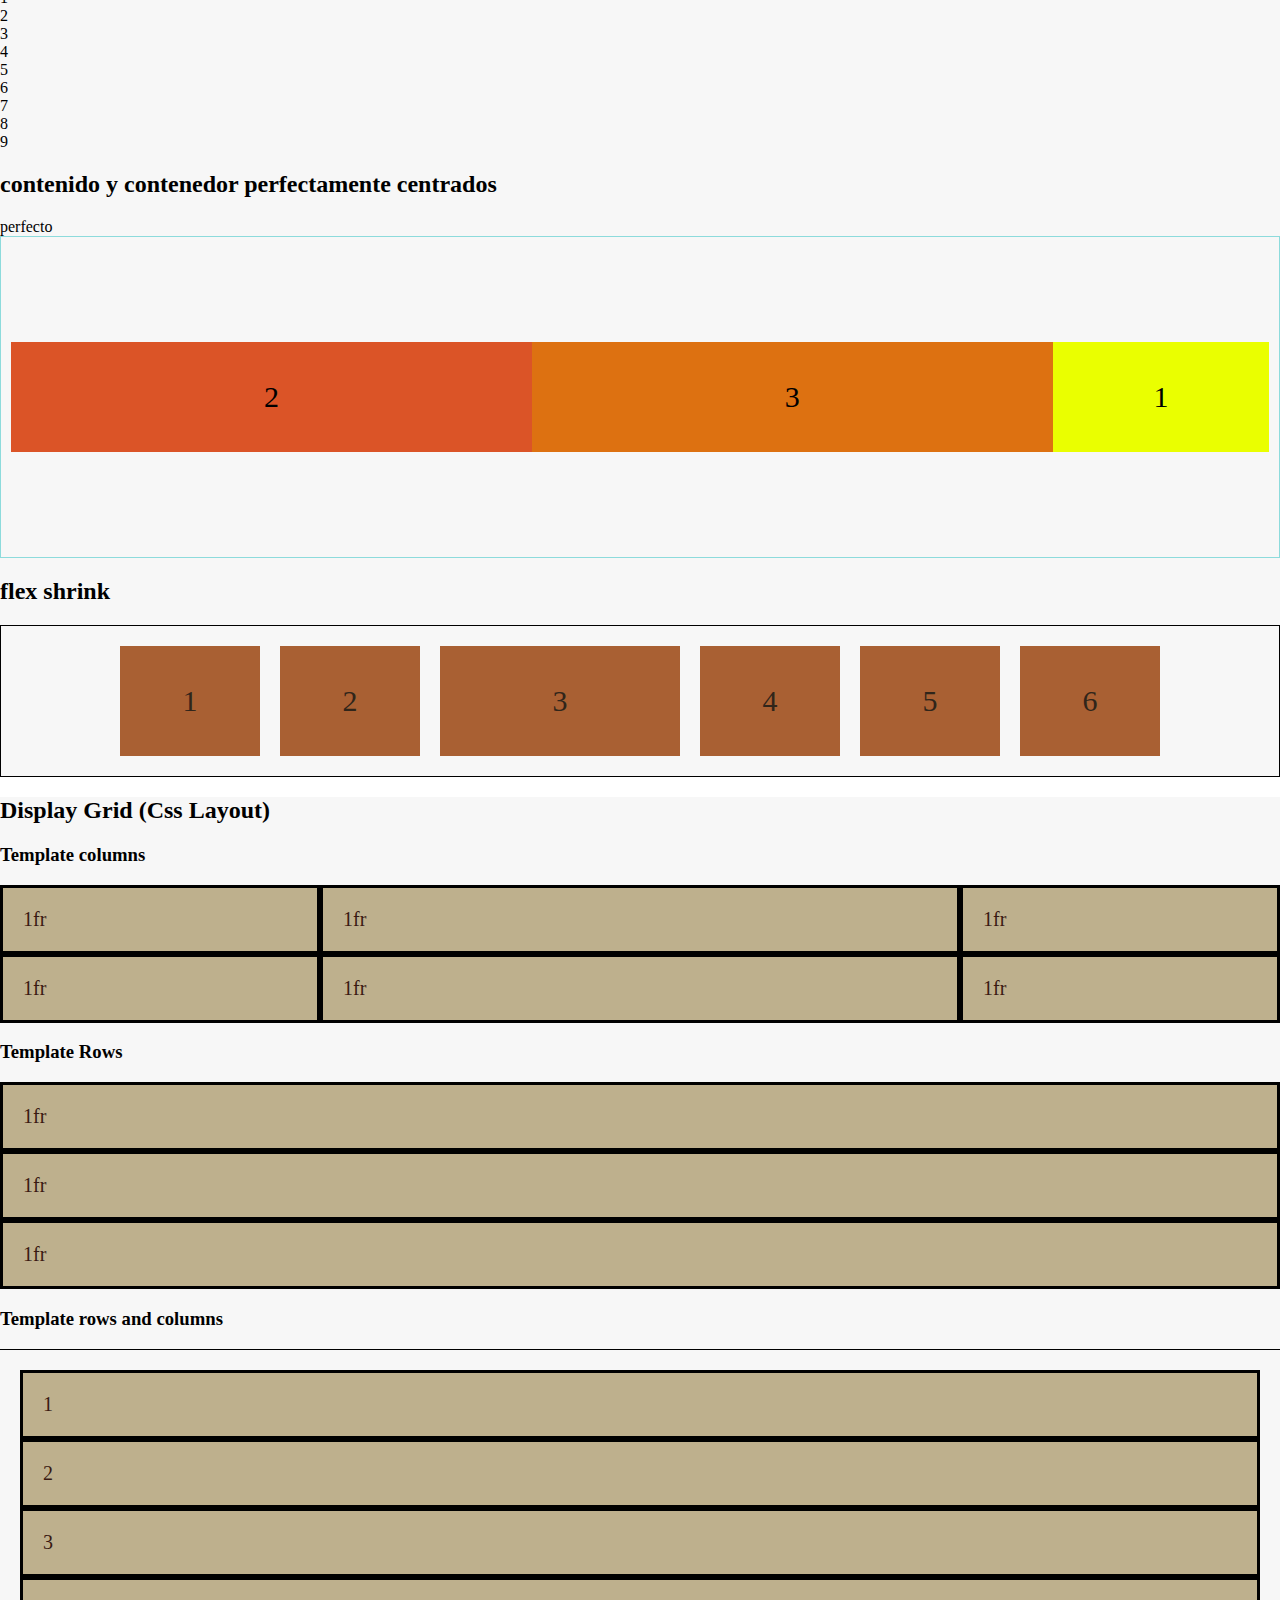
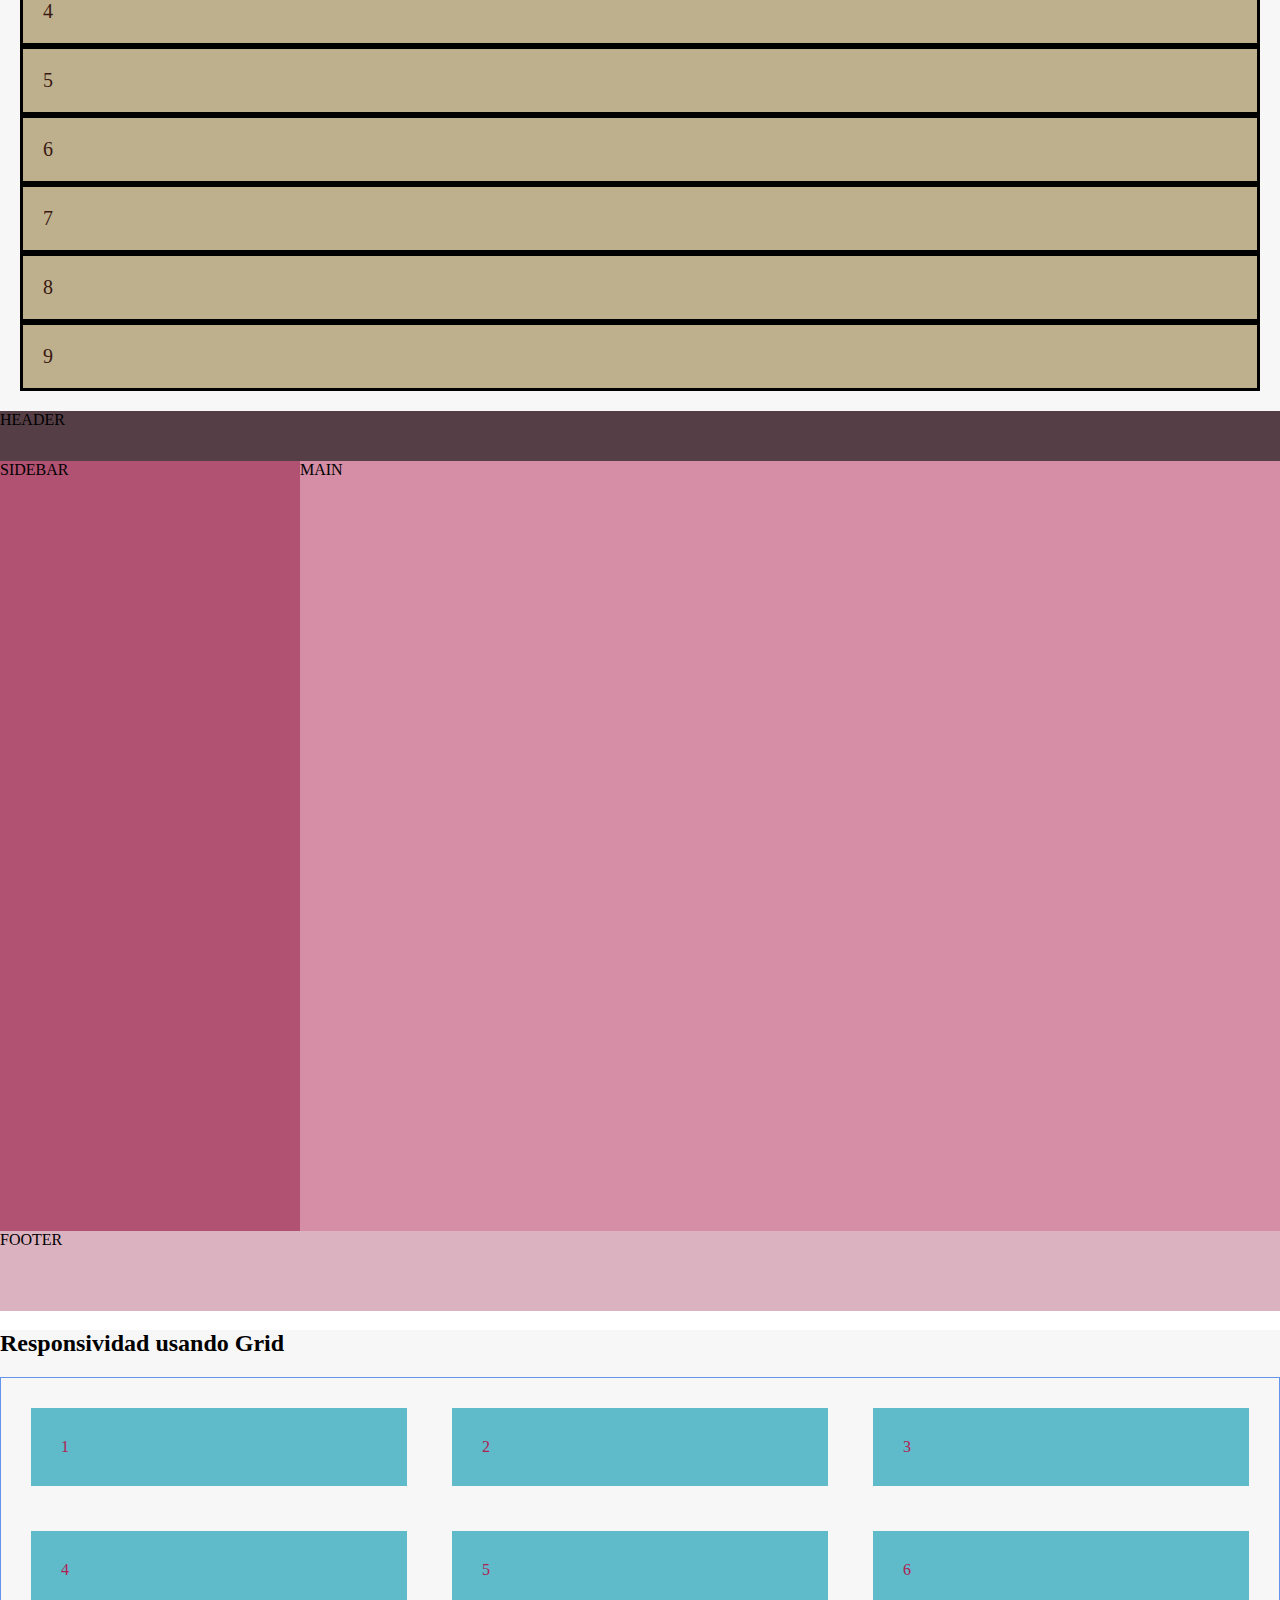
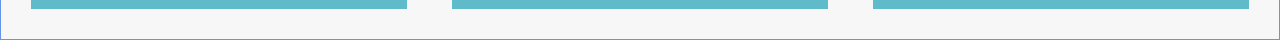
==== commit 4416e9fb: "6/09" ====
--- a/introcss.html
+++ b/introcss.html
@@ -113,6 +113,88 @@
             <div>1</div>
             <div>2</div>
             <div>3</div>
+            <div>4</div>
+            <div>5</div>
+            <div>6</div>
+            <div>7</div>
+            <div>8</div>
+            <div>9</div>
+          </div>
+          <h2>contenido y contenedor perfectamente centrados</h2>
+          <div class="contenedor-perfecto">
+            <div class="contenido-perfecto">perfecto</div>
+          </div>
+          <div class="flex-container-2">
+            <div>1</div>
+            <div>2</div>
+            <div>3</div>
+          </div>
+          <h2>flex shrink</h2>
+          <div class="flex-container-3">
+            <div>1</div>
+            <div>2</div>
+            <div>3</div>
+            <div>4</div>
+            <div>5</div>
+            <div>6</div>
+          </div>
+        </article>
+      </section>
+      <section>
+        <article>
+          <h2>Display Grid (Css Layout)</h2>
+          <h3>Template columns</h3>
+          <div class="container-grid grid-columns">
+            <!-- al dar un espacio entre una clase y otra estoy declarando otra clase, puedo añadir todas las clases que quiera -->
+            <div class="item">1fr</div>
+            <div class="item">1fr</div>
+            <div class="item">1fr</div>
+            <div class="item">1fr</div>
+            <div class="item">1fr</div>
+            <div class="item">1fr</div>
+          </div>
+          <h3>Template Rows</h3>
+          <div class="container-grid grid-rows">
+            <div class="item">1fr</div>
+            <div class="item">1fr</div>
+            <div class="item">1fr</div>
+          </div>
+
+          <h3>Template rows and columns</h3>
+          <div class="container grid grid-row-columns">
+            <div class="item primero">1</div>
+            <!-- al declarar item primero es declarar 2 clases, anidando ambas en una -->
+            <div class="item">2</div>
+            <div class="item">3</div>
+            <div class="item">4</div>
+            <div class="item">5</div>
+            <div class="item">6</div>
+            <div class="item">7</div>
+            <div class="item">8</div>
+            <div class="item">9</div>
+          </div>
+        </article>
+      </section>
+      <section>
+        <article>
+          <div class="container-grid estructura">
+            <div class="_header">HEADER</div>
+            <div class="_sidebar">SIDEBAR</div>
+            <div class="_main">MAIN</div>
+            <div class="_footer">FOOTER</div>
+          </div>
+        </article>
+      </section>
+      <section>
+        <article>
+          <h2>Responsividad usando Grid</h2>
+          <div class="responsive">
+            <div>1</div>
+            <div>2</div>
+            <div>3</div>
+            <div>4</div>
+            <div>5</div>
+            <div>6</div>
           </div>
         </article>
       </section>
--- a/style.css
+++ b/style.css
@@ -28,8 +28,8 @@
 }
 article {
   /*select todos los articles*/
-  color: brown;
-  background-color: aquamarine;
+  color: rgb(0, 0, 0);
+  background-color: rgb(247, 247, 247);
 }
 #article-1 {
   /*select id */
@@ -265,29 +265,157 @@
 }
 .borde-en-una-linea {
   border: 1px solid red; /* tamaño linea (border with). 2ª estilo de borde, 3ªcolor */
-  border-radius: 50%;
+  border-radius: 50px;
   height: 100px;
   width: 100px;
   margin-top: 20px;
 }
-/* el border style no se rreescribe */
+/* el border style no se reescribe */
 /* !important no respeta el arreglo de cascada, fuerza a que se ejecute esa caracteristica en particular */
 
-/* Flex container: se afecta a sí mismo y a su contenido 
-
-Flex box: es un sistema de elemntos flexible donde los elementos html se adaptan y colocan automáticamnete siendo más fácil personalizarlos*/
-
-.flex-container {
-  /* el display siempre debe ir al comienzo, sirve para ordenar el contenido hacia el lado y no hacia abajo. El valor por defecto es display: block */ /* muy utilizado para el "sistema de grillas" que es para por ejemplo poner una foto de un producto y su precio abajo así como shein. Antiguamente se trabajaba como tabla o como float, pero hoy en día no se usa */
+/* Selector hijo */
+/* 
+Comportamiento de elementos hijos dentro de contenedores flex:
+
+1- order: Especifica el orden del los elementos
+2- flex-grow: Determina cuanto crece el elemento relativo al resto de elementos que estan dentro del contenedor flex
+
+ */
+.flex-container-2 {
   display: flex;
-  font-size: 20px;
+  flex-wrap: wrap;
+  align-content: space-around;
+  font-size: 30px;
+  border: 1px solid rgb(141, 219, 220);
+  padding: 10px;
+
+  height: 300px;
+}
+.flex-container-2 > div {
+  /* margin: 10px; */
+  background-color: #ca5f82;
+  padding: 20px;
+  width: 100px;
+  text-align: center;
+  line-height: 70px;
+  height: 70px;
+}
+.flex-container-2 > div:nth-child(1) {
+  order: 3; /* para cambiar el orden */
+  flex-grow: 1;
+  background-color: rgb(234, 255, 0);
+}
+.flex-container-2 > div:nth-child(2) {
+  order: 1;
+  flex-grow: 5;
+  background-color: rgb(219, 84, 39);
+}
+
+.flex-container-2 > div:nth-child(3) {
+  order: 2;
+  flex-grow: 5;
+  background-color: rgb(221, 113, 17);
+}
+/* flex shrink: determina cunato se puede encoger un elemento en relación a los demás dentro de un contenedor flex */
+
+.flex-container-3 {
+  display: flex;
+  align-items: center;
+  justify-content: center;
+  font-size: 30px;
   border: 1px solid black;
   padding: 10px;
 }
 
-/* Flex Item */
-.flex-container > div {
+.flex-container-3 > div {
   margin: 10px;
-  background-color: #007fff;
-  padding: 20px;
-}
+  background-color: #a96033;
+  color: #30251a;
+  padding: 20px;
+  width: 100px;
+  text-align: center;
+  line-height: 70px;
+}
+
+.flex-container-3 > div:nth-of-type(3) {
+  flex-basis: 200px;
+}
+
+/* flex-basic: determina una longitud especifica */
+
+/* Display grid: nos permitirá disponer elementos en 2 ejes distintos a diferencia de flex que nos ayuda a disponer elementos solo en 1 dimensión*/
+
+.container-grid {
+  display: grid;
+}
+
+.item {
+  background-color: rgb(190, 176, 141);
+  color: #391912;
+  padding: 20px;
+  font-size: 20px;
+  border: solid black;
+}
+.grid-columns {
+  grid-template-columns: 1fr 50% 1fr;
+  /* o bien puedo usarlo con la sintaxis: repeat(3, 1fr); el 3 es la cantidad de hijos que quiero abarcar y fr es la unidad de medida que se le va a aplicar a esos hijos(fr,%, px) */
+}
+.grid-rows-column {
+  grid-template-columns: 1fr 1fr 1fr 1fr;
+  grid-template-rows: repeat(3, 1fr);
+} /* esto quiere decir que tenemos una grilla que ordena los elementos de esta forma: 4x3, es decir, desplaza los elementos en un orden de 4 columnas y 3 filas */
+
+.primero {
+  grid-column-start: 1; /* desde donde comienza */
+  grid-column-end: 3;
+  /* aquí le estamos diciendo al elemento 1 que comience en la columna 1 y termine en la columna 3, y que abarque todo ese espacio */
+  grid-row-start: 1;
+  grid-row-end: 3;
+}
+
+.estructura {
+  display: grid;
+  height: 100vh;
+  width: 100vw;
+  grid-template-areas:
+    "_header _header"
+    "_sidebar _main"
+    "_footer _footer";
+  grid-template-rows: 50px 1fr 80px;
+  grid-template-columns: 300px 1fr;
+}
+
+._header {
+  grid-area: _header;
+  background-color: #553e45;
+}
+._sidebar {
+  grid-area: _sidebar;
+  background-color: #b15272;
+}
+._main {
+  grid-area: _main;
+  background-color: #d58ea5;
+}
+._footer {
+  grid-area: _footer;
+  background-color: #dbb2bf;
+}
+/* trabajar con pixeles para grid es más cómodo ya que se va adaptando la unidad al espacio disponible (su definición es fracción de espacio disponible) */
+
+.responsive {
+  display: grid;
+  border: 1px solid cornflowerblue;
+  grid-template-columns: repeat(3, minmax(200px, 500px));
+  /* min max indica el mínimo y el máximo de pixeles que puede tener cada hijo */
+  padding: 15px;
+  gap: 15px;
+  /* antiguamente llamado grip-gap */
+}
+
+.responsive > div {
+  background-color: #5fbaca;
+  color: #b02151;
+  padding: 30px;
+  margin: 15px;
+}
